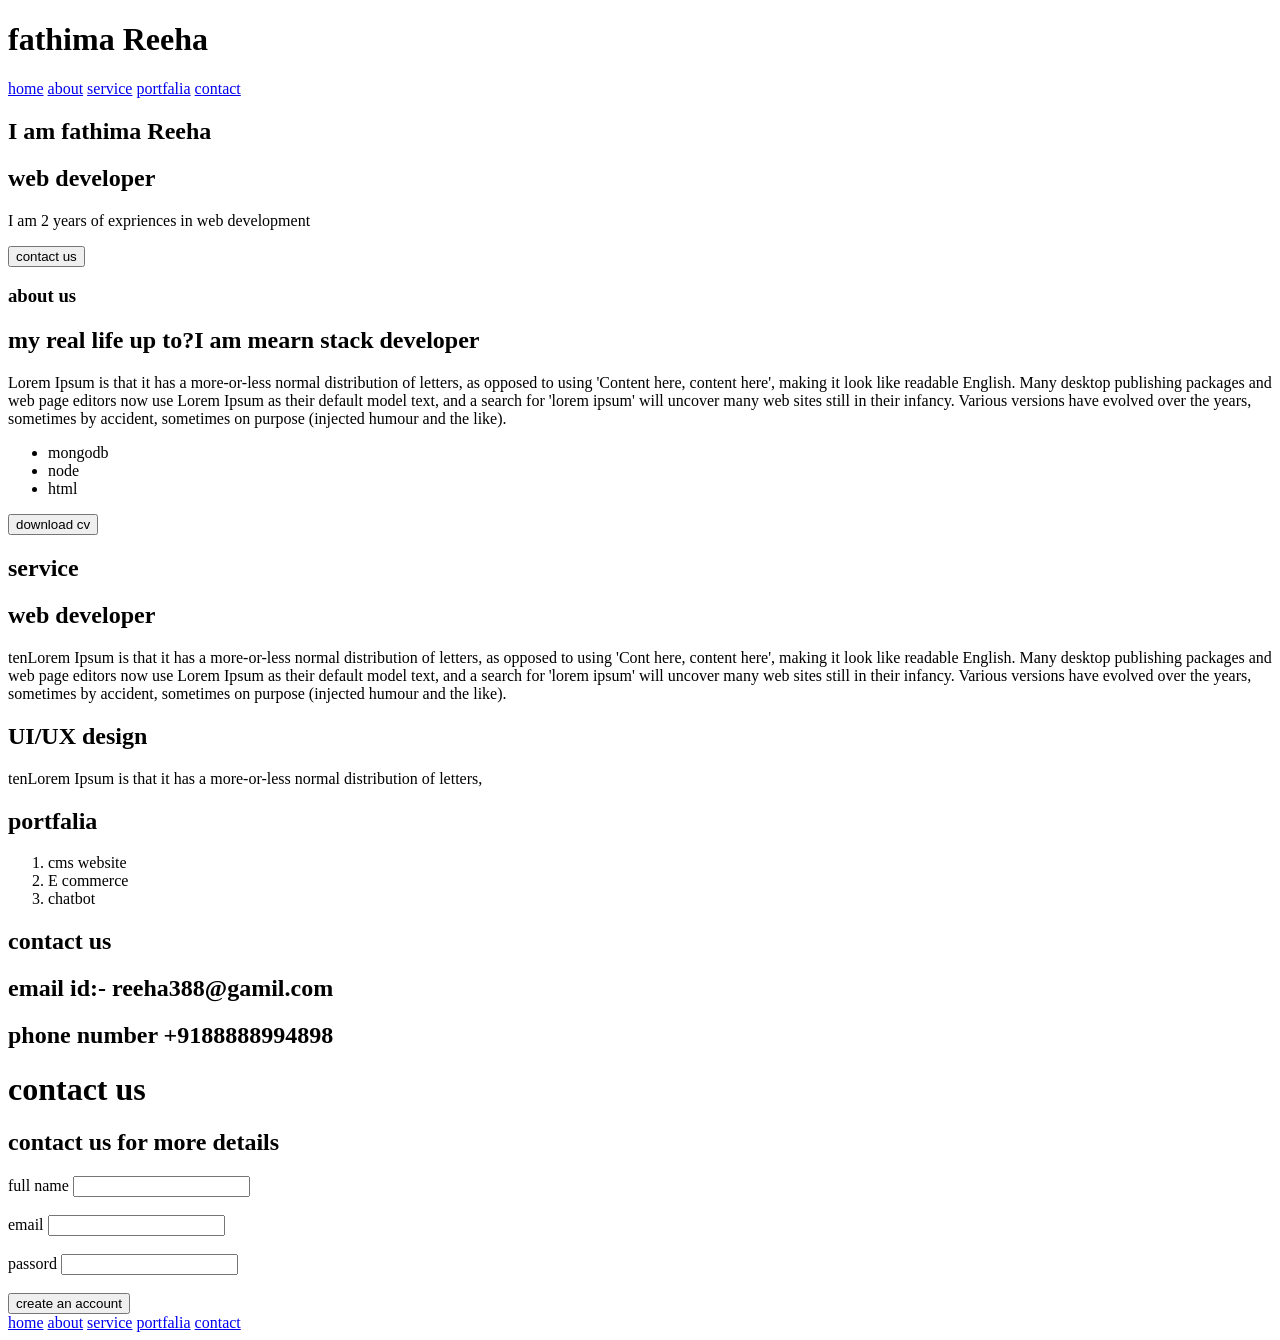
==== portfalia.html @ 9876928a "add" ====
<!DOCTYPE html>
<html lang="en">
<head>
    <meta charset="UTF-8">
    <meta name="viewport" content="width=device-width, initial-scale=1.0">
    <title>portfalia</title>
</head>
<body>
    <h1>fathima Reeha</h1>
    <nav>
        <a href="home">home</a>
        <a href="#about">about</a>
        <a href="#service">service</a>
        <a href="#portfalia">portfalia</a>
        <a href="#contact">contact</a>
    </nav>
</header>
<section id="hero">
 <h1>I am fathima Reeha</h1>
    <h1>web developer</h1>
    <p> I am 2 years of expriences in web development</p>
    <button>contact us</button>

</section>
<section id="about">
    <h3>about us </h3>
    <h1>my real life up to?I am mearn stack developer</h1>
    <p> Lorem Ipsum is that it has a more-or-less normal distribution of letters, as opposed to using 'Content here, content here', making it look like readable English. Many desktop publishing packages and web page editors now use Lorem Ipsum as their default model text, and a search for 'lorem ipsum' will uncover many web sites still in their infancy. Various versions have evolved over the years, sometimes by accident, sometimes on purpose (injected humour and the like).</p>
<ul>
    <li>mongodb</li>
    <li>node</li>
    <li>html</li>
</ul>
<button>download cv</button>
</section>
<section id="service">
    <h1>service</h1>
    <h2>web developer</h2>
    <p> tenLorem Ipsum is that it has a more-or-less normal distribution of letters, as opposed to using 'Cont here, content here', making it look like readable English. Many desktop publishing packages and web page editors now use Lorem Ipsum as their default model text, and a search for 'lorem ipsum' will uncover many web sites still in their infancy. Various versions have evolved over the years, sometimes by accident, sometimes on purpose (injected humour and the like).</p>
<h2>UI/UX design</h2>
<p>tenLorem Ipsum is that it has a more-or-less normal distribution of letters,</p>
</section>
<section id="portfalio">
    <h1>portfalia</h1>
    <ol>
        <li>cms website </li>
        <li>E commerce</li>
        <li>chatbot</li>
    </ol>
    <section>

    </section id="contact">
    <h1>contact us</h1>
    <h2>email id:- reeha388@gamil.com</h2>
    <h2>phone number +9188888994898</h2>

</section>
<form>


    <h1>
        contact us
    </h1>
    <h2>contact us for more details</h2>
<label>
    full name
</label>
<input type="text">
<br>
<br>
<label>email</label>
<input type="email">
<br>
<br>
<label>passord</label>
<input type="password">
<br>
<br>
<button>create an account</button>
</form>
    
        <footer>
              <a href="home">home</a>
        <a href="about">about</a>
        <a href="service">service</a>
        <a href="portfalia">portfalia</a>
        <a href="contact">contact</a>

        </footer>
        

        
    

    
</body>
</html>
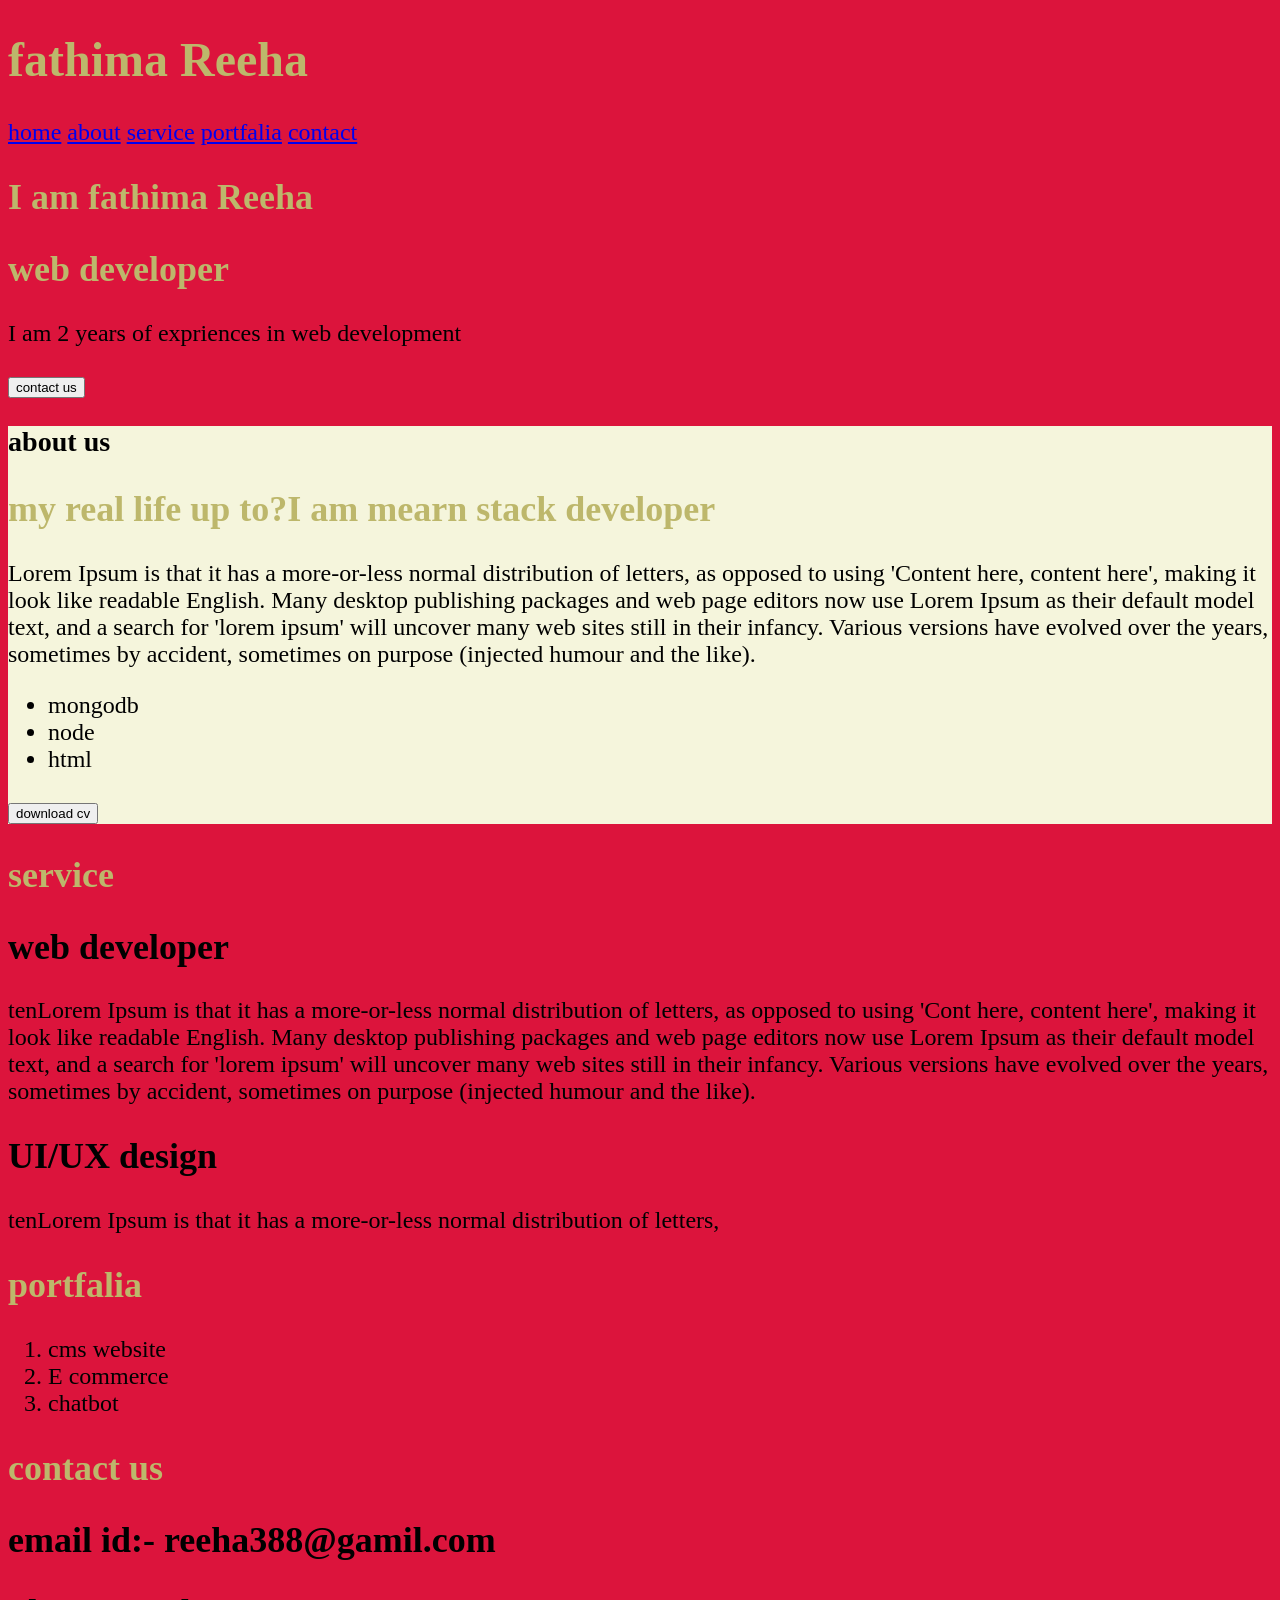
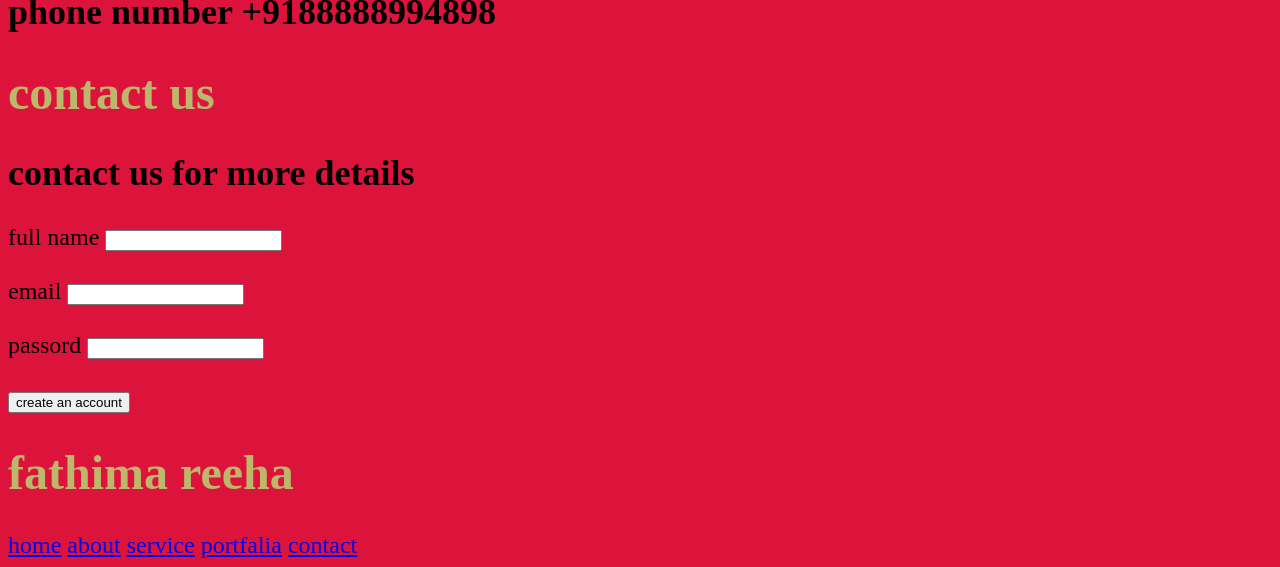
==== commit 3e1632f7: "page css" ====
--- a/portfalia.html
+++ b/portfalia.html
@@ -4,15 +4,17 @@
     <meta charset="UTF-8">
     <meta name="viewport" content="width=device-width, initial-scale=1.0">
     <title>portfalia</title>
+    <link rel="stylesheet" href="page.css">
 </head>
 <body>
+ <header>
     <h1>fathima Reeha</h1>
     <nav>
-        <a href="home">home</a>
-        <a href="#about">about</a>
-        <a href="#service">service</a>
-        <a href="#portfalia">portfalia</a>
-        <a href="#contact">contact</a>
+        <a href="/portfalia.html">home</a>
+        <a href="/about us.html">about</a>
+        <a href="/service">service</a>
+        <a href="/portfolio2.html">portfalia</a>
+        <a href="/contactus.html">contact</a>
     </nav>
 </header>
 <section id="hero">
@@ -22,7 +24,7 @@
     <button>contact us</button>
 
 </section>
-<section id="about">
+<section id="about" class="about">
     <h3>about us </h3>
     <h1>my real life up to?I am mearn stack developer</h1>
     <p> Lorem Ipsum is that it has a more-or-less normal distribution of letters, as opposed to using 'Content here, content here', making it look like readable English. Many desktop publishing packages and web page editors now use Lorem Ipsum as their default model text, and a search for 'lorem ipsum' will uncover many web sites still in their infancy. Various versions have evolved over the years, sometimes by accident, sometimes on purpose (injected humour and the like).</p>
@@ -33,7 +35,7 @@
 </ul>
 <button>download cv</button>
 </section>
-<section id="service">
+<section id="service"class=service>
     <h1>service</h1>
     <h2>web developer</h2>
     <p> tenLorem Ipsum is that it has a more-or-less normal distribution of letters, as opposed to using 'Cont here, content here', making it look like readable English. Many desktop publishing packages and web page editors now use Lorem Ipsum as their default model text, and a search for 'lorem ipsum' will uncover many web sites still in their infancy. Various versions have evolved over the years, sometimes by accident, sometimes on purpose (injected humour and the like).</p>
@@ -76,16 +78,17 @@
 <input type="password">
 <br>
 <br>
-<button>create an account</button>
+<button>create an account </button>
 </form>
+
+        <footer>
+            <h1>fathima reeha</h1>
+              <a href="/portfalia.html">home</a>
+        <a href="/about us.html">about</a>
+        <a href="/services.html">service</a>
+        <a href="/portfolio2.html">portfalia</a>
+        <a href="/contactus.html">contact</a>
     
-        <footer>
-              <a href="home">home</a>
-        <a href="about">about</a>
-        <a href="service">service</a>
-        <a href="portfalia">portfalia</a>
-        <a href="contact">contact</a>
-
         </footer>
         
 
--- a/page.css
+++ b/page.css
@@ -0,0 +1,19 @@
+body
+{
+    background-color: crimson;
+    color: black;
+    font-size: x-large;
+    font-family: Georgia, 'Times New Roman', Times, serif;
+
+}
+h1{
+    color: darkkhaki;
+}
+.about{
+    background-color: beige;
+}
+
+.h1services{
+    color: chartreuse;
+    font-size: xx-small;
+}
